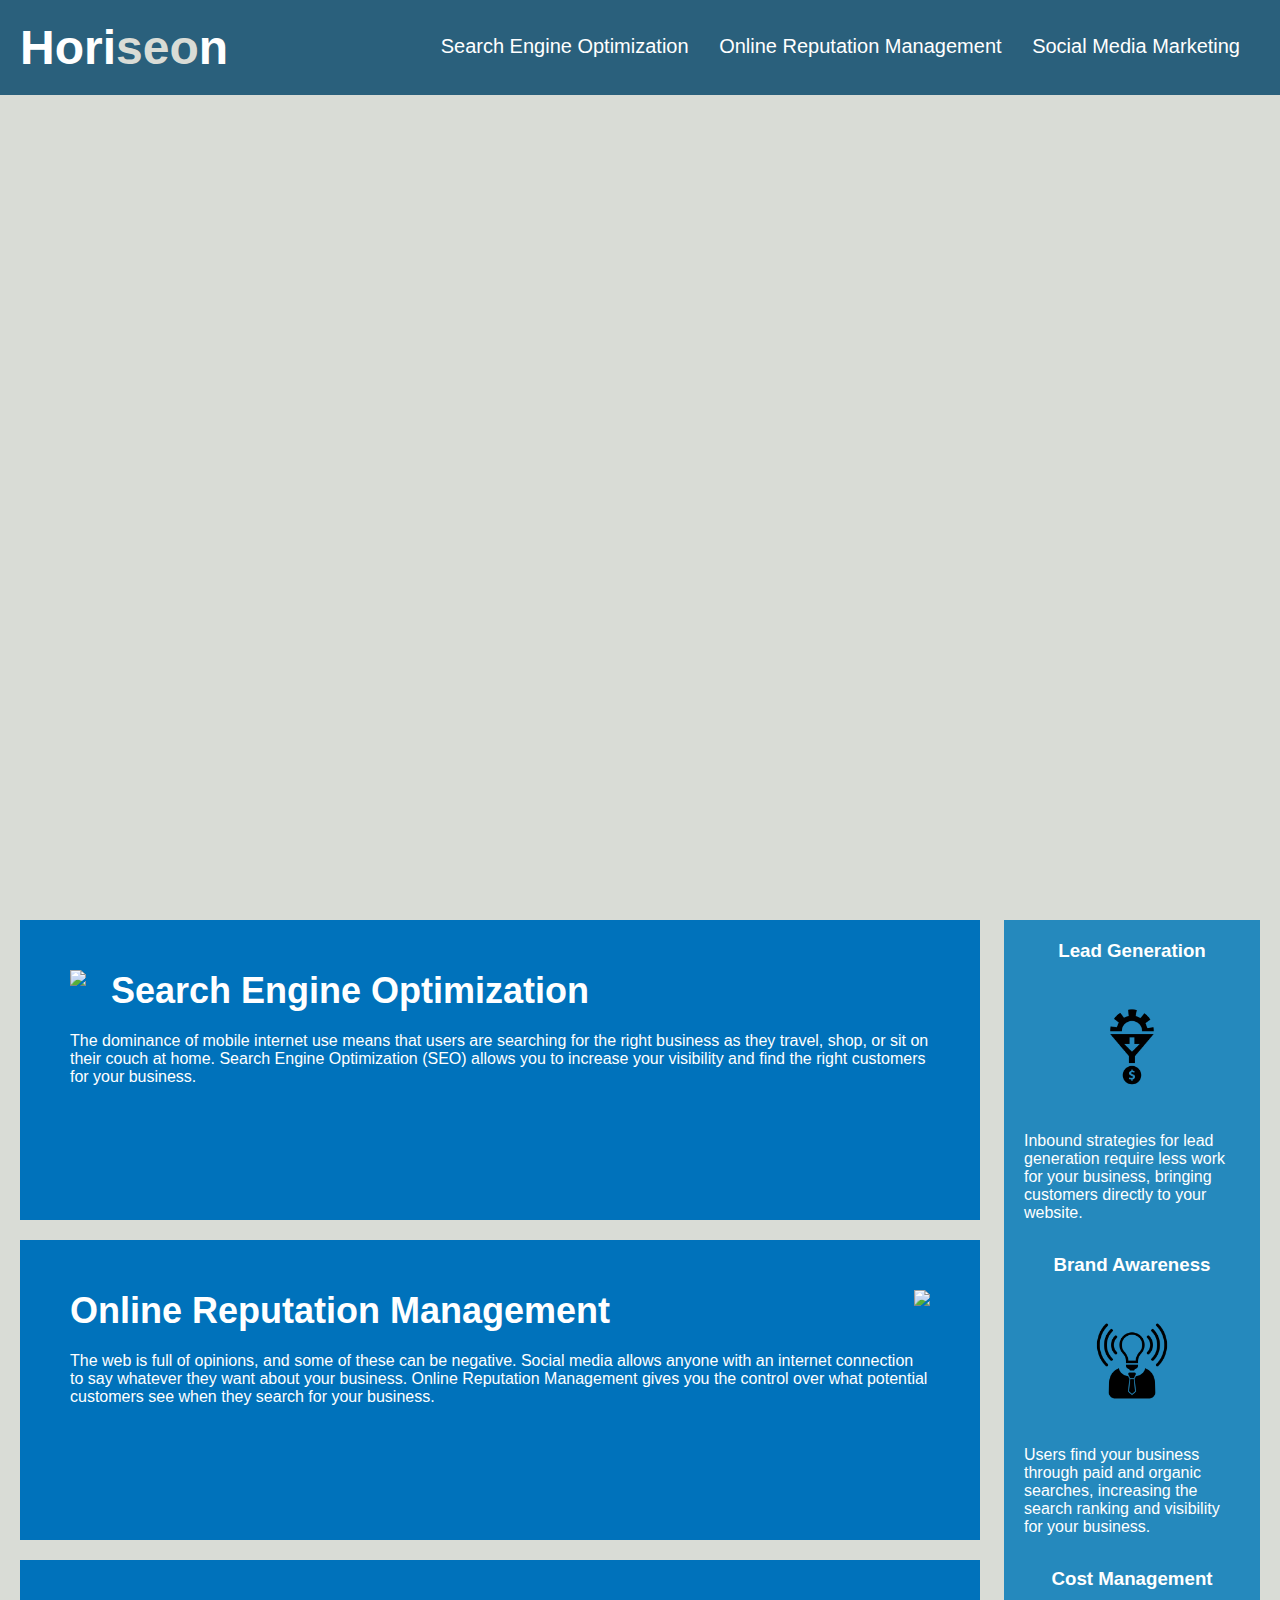
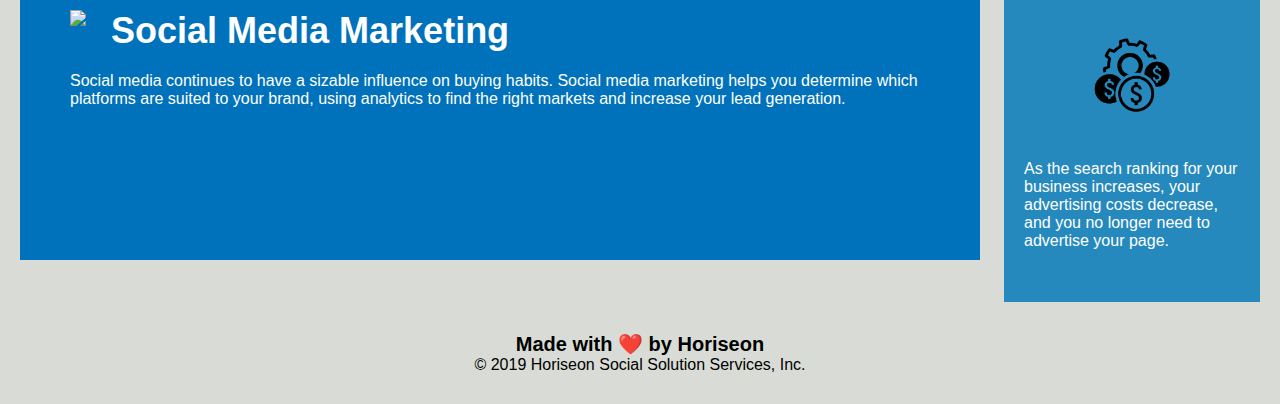
==== Develop/index.html @ 9dfdff75 "broke html into sections" ====
<!DOCTYPE html>
<html lang="en-us">

<head>
    <meta charset="UTF-8" />
    <link rel="stylesheet" href="./assets/css/style.css">
    <title>website</title>
</head>

<body>
    <!--Header Section-->
    <div class="header">
        <h1>Hori<span class="seo">seo</span>n</h1>
        <div>
            <ul>
                <li>
                    <a href="#search-engine-optimization">Search Engine Optimization</a>
                </li>
                <li>
                    <a href="#online-reputation-management">Online Reputation Management</a>
                </li>
                <li>
                    <a href="#social-media-marketing">Social Media Marketing</a>
                </li>
            </ul>
        </div>
    </div>
    <!--End Header Section-->

    <!--Hero Section-->
    <div class="hero"></div>
    <div class="content">
        <div class="search-engine-optimization">
            <img src="./assets/images/search-engine-optimization.jpg" class="float-left" />
            <h2>Search Engine Optimization</h2>
            <p>
                The dominance of mobile internet use means that users are searching for the right business as they travel, shop, or sit on their couch at home. Search Engine Optimization (SEO) allows you to increase your visibility and find the right customers for your business.
            </p>
        </div>
        <div id="online-reputation-management" class="online-reputation-management">
            <img src="./assets/images/online-reputation-management.jpg" class="float-right" />
            <h2>Online Reputation Management</h2>
            <p>
                The web is full of opinions, and some of these can be negative. Social media allows anyone with an internet connection to say whatever they want about your business. Online Reputation Management gives you the control over what potential customers see when they search for your business.
            </p>
        </div>
        <div id="social-media-marketing" class="social-media-marketing">
            <img src="./assets/images/social-media-marketing.jpg" class="float-left" />
            <h2>Social Media Marketing</h2>
            <p>
                Social media continues to have a sizable influence on buying habits. Social media marketing helps you determine which platforms are suited to your brand, using analytics to find the right markets and increase your lead generation.
            </p>
        </div>
    </div>
    <!--End Hero-->

    <!--Benefits Section-->
    <div class="benefits">
        <div class="benefit-lead">
            <h3>Lead Generation</h3>
            <img src="./assets/images/lead-generation.png" />
            <p>
                Inbound strategies for lead generation require less work for your business, bringing customers directly to your website.
            </p>
        </div>
        <div class="benefit-brand">
            <h3>Brand Awareness</h3>
            <img src="./assets/images/brand-awareness.png" />
            <p>
                Users find your business through paid and organic searches, increasing the search ranking and visibility for your business.
            </p>
        </div>
        <div class="benefit-cost">
            <h3>Cost Management</h3>
            <img src="./assets/images/cost-management.png"></img>
            <p>
                As the search ranking for your business increases, your advertising costs decrease, and you no longer need to advertise your page.
            </p>
        </div>
    </div>
    <!--End Benefits-->

    <!--Footer Section-->
    <div class="footer">
        <h2>Made with ❤️️ by Horiseon</h2>
        <p>
            &copy; 2019 Horiseon Social Solution Services, Inc.
        </p>
    </div>
    <!--End Footer-->
</body>

</html>
---- Develop/assets/css/style.css ----
* {
    box-sizing: border-box;
    padding: 0;
    margin: 0;
}

body {
    background-color: #d9dcd6;
}

.header {
    padding: 20px;
    font-family: 'Trebuchet MS', 'Lucida Sans Unicode', 'Lucida Grande', 'Lucida Sans', Arial, sans-serif;
    background-color: #2a607c;
    color: #ffffff;
}

.header h1 {
    display: inline-block;
    font-size: 48px;
}

.header h1 .seo {
    color: #d9dcd6;
}

.header div {
    padding-top: 15px;
    margin-right: 20px;
    float: right;
    font-family: 'Gill Sans', 'Gill Sans MT', Calibri, 'Trebuchet MS', sans-serif;
    font-size: 20px;
}

.header div ul {
    list-style-type: none;
}

.header div ul li {
    display: inline-block;
    margin-left: 25px;
}

a {
    color: #ffffff;
    text-decoration: none;
}

p {
    font-size: 16px;
}

.hero {
    height: 800px;
    width: 100%;
    margin-bottom: 25px;
    background-image: url("../images/digital-marketing-meeting.jpg");
    background-size: cover;
    background-position: center;
}

.float-left {
    float: left;
    margin-right: 25px;
}

.float-right {
    float: right;
    margin-left: 25px;
}

.content {
    width: 75%;
    display: inline-block;
    margin-left: 20px;
}

.benefits {
    margin-right: 20px;
    padding: 20px;
    clear: both;
    float: right;
    width: 20%;
    height: 100%;
    font-family: 'Gill Sans', 'Gill Sans MT', Calibri, 'Trebuchet MS', sans-serif;
    background-color: #2589bd;
}

.benefit-lead {
    margin-bottom: 32px;
    color: #ffffff;
}

.benefit-brand {
    margin-bottom: 32px;
    color: #ffffff;
}

.benefit-cost {
    margin-bottom: 32px;
    color: #ffffff;
}

.benefit-lead h3 {
    margin-bottom: 10px;
    text-align: center;
}

.benefit-brand h3 {
    margin-bottom: 10px;
    text-align: center;
}

.benefit-cost h3 {
    margin-bottom: 10px;
    text-align: center;
}

.benefit-lead img {
    display: block;
    margin: 10px auto;
    max-width: 150px;
}

.benefit-brand img {
    display: block;
    margin: 10px auto;
    max-width: 150px;
}

.benefit-cost img {
    display: block;
    margin: 10px auto;
    max-width: 150px;
}

.search-engine-optimization {
    margin-bottom: 20px;
    padding: 50px;
    height: 300px;
    font-family: 'Gill Sans', 'Gill Sans MT', Calibri, 'Trebuchet MS', sans-serif;
    background-color: #0072bb;
    color: #ffffff;
}

.online-reputation-management {
    margin-bottom: 20px;
    padding: 50px;
    height: 300px;
    font-family: 'Gill Sans', 'Gill Sans MT', Calibri, 'Trebuchet MS', sans-serif;
    background-color: #0072bb;
    color: #ffffff;
}

.social-media-marketing {
    margin-bottom: 20px;
    padding: 50px;
    height: 300px;
    font-family: 'Gill Sans', 'Gill Sans MT', Calibri, 'Trebuchet MS', sans-serif;
    background-color: #0072bb;
    color: #ffffff;
}

.search-engine-optimization img {
    max-height: 200px;
}

.online-reputation-management img {
    max-height: 200px;
}

.social-media-marketing img {
    max-height: 200px;
}

.search-engine-optimization h2 {
    margin-bottom: 20px;
    font-size: 36px;
}

.online-reputation-management h2 {
    margin-bottom: 20px;
    font-size: 36px;
}

.social-media-marketing h2 {
    margin-bottom: 20px;
    font-size: 36px;
}

.footer {
    padding: 30px;
    clear: both;
    font-family: 'Trebuchet MS', 'Lucida Sans Unicode', 'Lucida Grande', 'Lucida Sans', Arial, sans-serif;
    text-align: center;
}

.footer h2 {
    font-size: 20px;
}
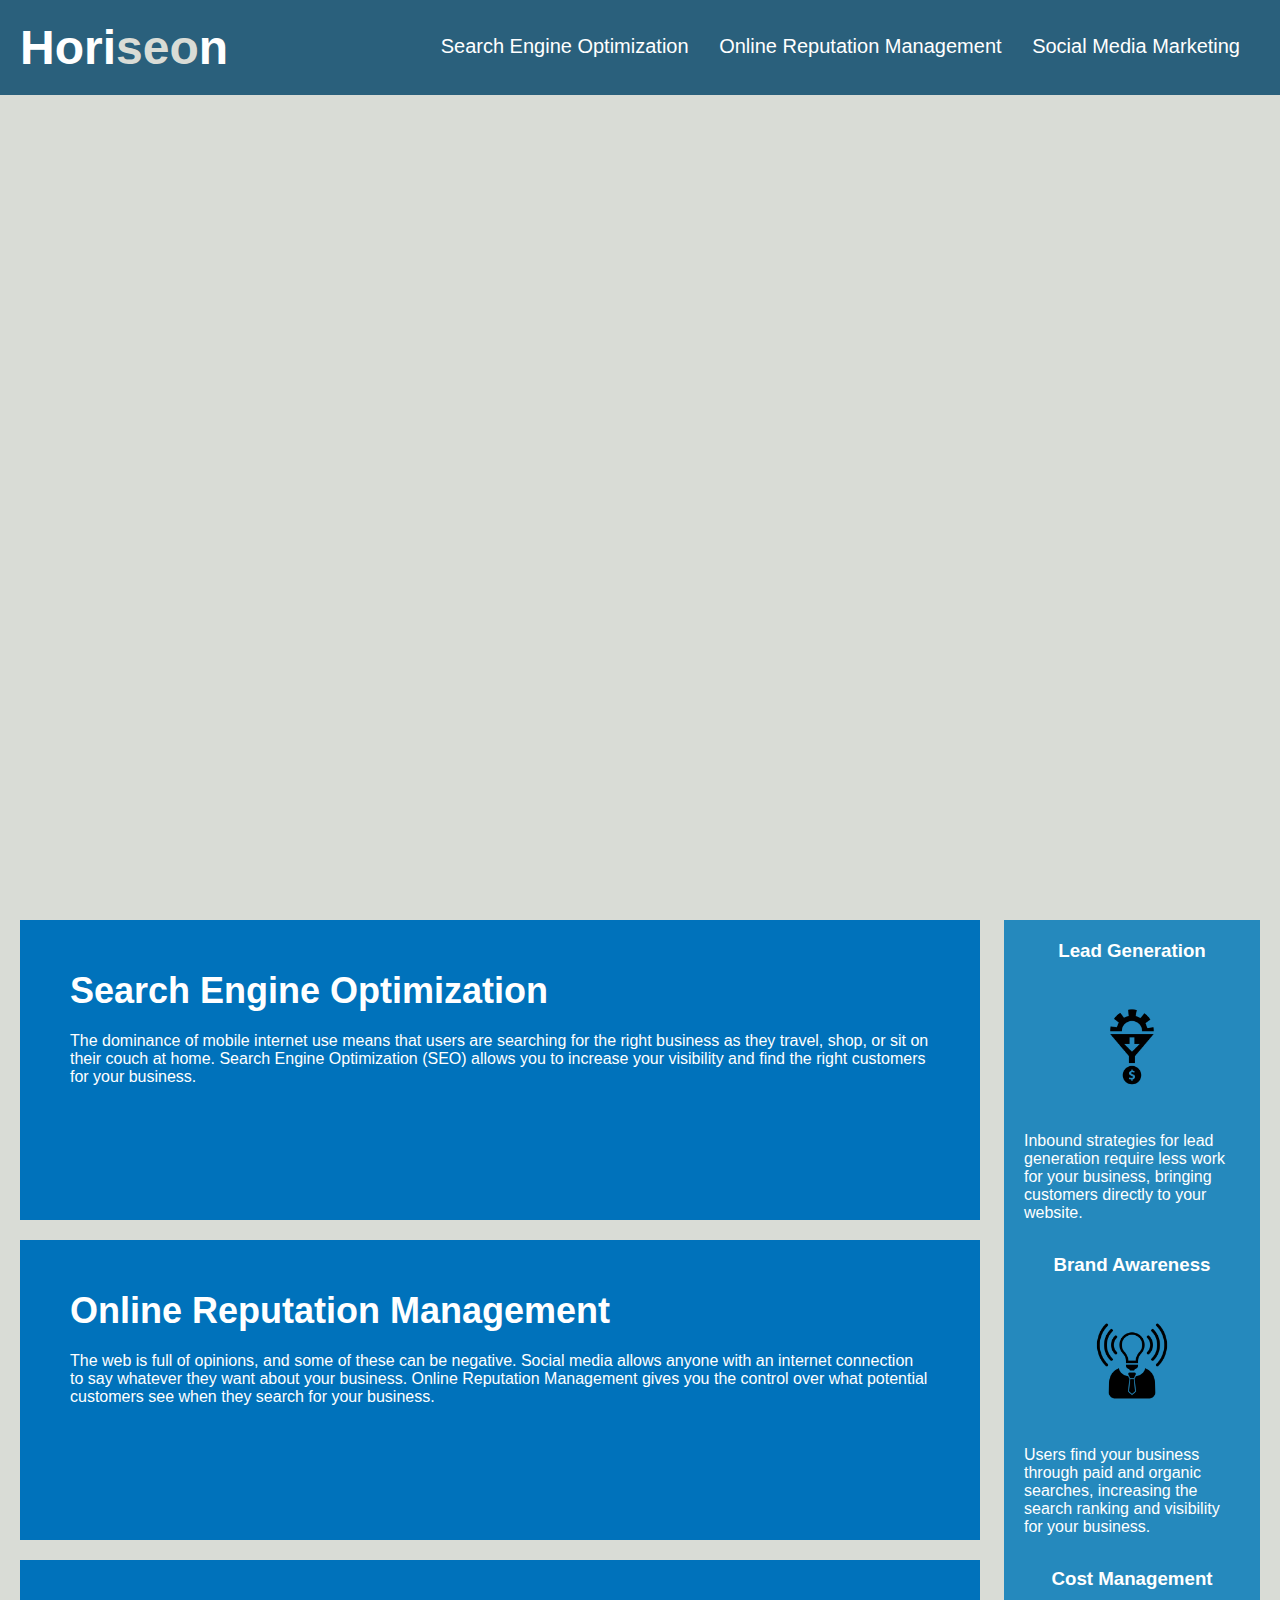
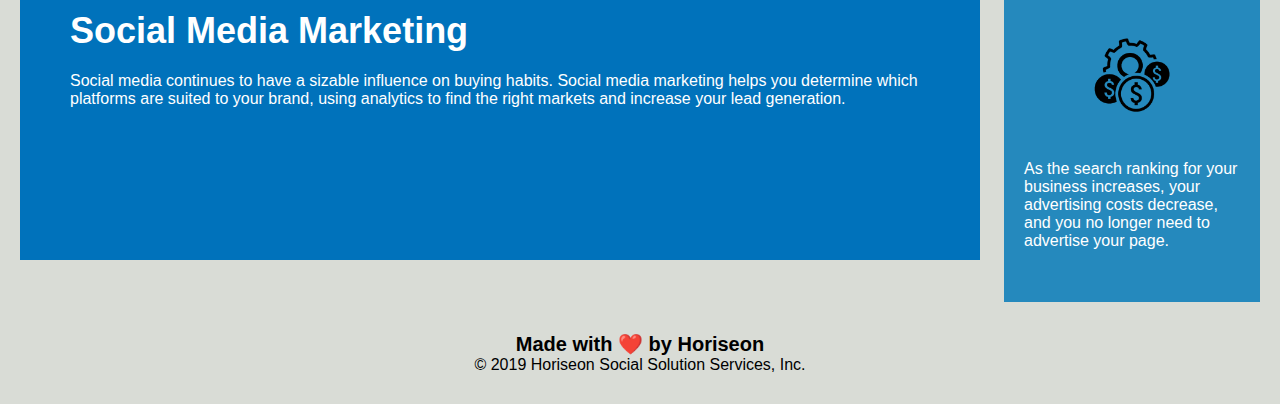
==== commit 51521088: "simplified content and changed benifits to aside" ====
--- a/Develop/index.html
+++ b/Develop/index.html
@@ -4,7 +4,7 @@
 <head>
     <meta charset="UTF-8" />
     <link rel="stylesheet" href="./assets/css/style.css">
-    <title>website</title>
+    <title>Horiseon</title>
 </head>
 
 <body>
@@ -30,22 +30,22 @@
     <!--Hero Section-->
     <div class="hero"></div>
     <div class="content">
-        <div class="search-engine-optimization">
-            <img src="./assets/images/search-engine-optimization.jpg" class="float-left" />
+        <div id="search-engine-optimization" class="search-engine-optimization">
+            <img src="./assets/images/search-engine-optimization.jpg" class="float-left" alt="" />
             <h2>Search Engine Optimization</h2>
             <p>
                 The dominance of mobile internet use means that users are searching for the right business as they travel, shop, or sit on their couch at home. Search Engine Optimization (SEO) allows you to increase your visibility and find the right customers for your business.
             </p>
         </div>
         <div id="online-reputation-management" class="online-reputation-management">
-            <img src="./assets/images/online-reputation-management.jpg" class="float-right" />
+            <img src="./assets/images/online-reputation-management.jpg" class="float-right" alt="" />
             <h2>Online Reputation Management</h2>
             <p>
                 The web is full of opinions, and some of these can be negative. Social media allows anyone with an internet connection to say whatever they want about your business. Online Reputation Management gives you the control over what potential customers see when they search for your business.
             </p>
         </div>
         <div id="social-media-marketing" class="social-media-marketing">
-            <img src="./assets/images/social-media-marketing.jpg" class="float-left" />
+            <img src="./assets/images/social-media-marketing.jpg" class="float-left" alt="" />
             <h2>Social Media Marketing</h2>
             <p>
                 Social media continues to have a sizable influence on buying habits. Social media marketing helps you determine which platforms are suited to your brand, using analytics to find the right markets and increase your lead generation.
@@ -55,29 +55,29 @@
     <!--End Hero-->
 
     <!--Benefits Section-->
-    <div class="benefits">
+    <aside>
         <div class="benefit-lead">
             <h3>Lead Generation</h3>
-            <img src="./assets/images/lead-generation.png" />
+            <img src="./assets/images/lead-generation.png" alt="" />
             <p>
                 Inbound strategies for lead generation require less work for your business, bringing customers directly to your website.
             </p>
         </div>
         <div class="benefit-brand">
             <h3>Brand Awareness</h3>
-            <img src="./assets/images/brand-awareness.png" />
+            <img src="./assets/images/brand-awareness.png" alt="" />
             <p>
                 Users find your business through paid and organic searches, increasing the search ranking and visibility for your business.
             </p>
         </div>
         <div class="benefit-cost">
             <h3>Cost Management</h3>
-            <img src="./assets/images/cost-management.png"></img>
+            <img src="./assets/images/cost-management.png" alt="" />
             <p>
                 As the search ranking for your business increases, your advertising costs decrease, and you no longer need to advertise your page.
             </p>
         </div>
-    </div>
+    </aside>
     <!--End Benefits-->
 
     <!--Footer Section-->
--- a/Develop/assets/css/style.css
+++ b/Develop/assets/css/style.css
@@ -8,6 +8,7 @@
     background-color: #d9dcd6;
 }
 
+/* Header Section */
 .header {
     padding: 20px;
     font-family: 'Trebuchet MS', 'Lucida Sans Unicode', 'Lucida Grande', 'Lucida Sans', Arial, sans-serif;
@@ -45,7 +46,9 @@
     color: #ffffff;
     text-decoration: none;
 }
+/* End Header */
 
+/* Hero and p*/
 p {
     font-size: 16px;
 }
@@ -58,6 +61,14 @@
     background-size: cover;
     background-position: center;
 }
+/* End Hero */
+
+/* Content Section */
+.content {
+    width: 75%;
+    display: inline-block;
+    margin-left: 20px;
+}
 
 .float-left {
     float: left;
@@ -69,13 +80,27 @@
     margin-left: 25px;
 }
 
-.content {
-    width: 75%;
-    display: inline-block;
-    margin-left: 20px;
+.search-engine-optimization, .online-reputation-management, .social-media-marketing {
+    margin-bottom: 20px;
+    padding: 50px;
+    height: 300px;
+    font-family: 'Gill Sans', 'Gill Sans MT', Calibri, 'Trebuchet MS', sans-serif;
+    background-color: #0072bb;
+    color: #ffffff;
 }
 
-.benefits {
+.search-engine-optimization img, .online-reputation-management img, .social-media-marketing img {
+    max-height: 200px;
+}
+
+.search-engine-optimization h2, .online-reputation-management h2, .social-media-marketing h2 {
+    margin-bottom: 20px;
+    font-size: 36px;
+}
+/* End Content */
+
+/* Aside Section */
+aside {
     margin-right: 20px;
     padding: 20px;
     clear: both;
@@ -133,61 +158,9 @@
     margin: 10px auto;
     max-width: 150px;
 }
+/* End Aside */
 
-.search-engine-optimization {
-    margin-bottom: 20px;
-    padding: 50px;
-    height: 300px;
-    font-family: 'Gill Sans', 'Gill Sans MT', Calibri, 'Trebuchet MS', sans-serif;
-    background-color: #0072bb;
-    color: #ffffff;
-}
-
-.online-reputation-management {
-    margin-bottom: 20px;
-    padding: 50px;
-    height: 300px;
-    font-family: 'Gill Sans', 'Gill Sans MT', Calibri, 'Trebuchet MS', sans-serif;
-    background-color: #0072bb;
-    color: #ffffff;
-}
-
-.social-media-marketing {
-    margin-bottom: 20px;
-    padding: 50px;
-    height: 300px;
-    font-family: 'Gill Sans', 'Gill Sans MT', Calibri, 'Trebuchet MS', sans-serif;
-    background-color: #0072bb;
-    color: #ffffff;
-}
-
-.search-engine-optimization img {
-    max-height: 200px;
-}
-
-.online-reputation-management img {
-    max-height: 200px;
-}
-
-.social-media-marketing img {
-    max-height: 200px;
-}
-
-.search-engine-optimization h2 {
-    margin-bottom: 20px;
-    font-size: 36px;
-}
-
-.online-reputation-management h2 {
-    margin-bottom: 20px;
-    font-size: 36px;
-}
-
-.social-media-marketing h2 {
-    margin-bottom: 20px;
-    font-size: 36px;
-}
-
+/* Footer Section */
 .footer {
     padding: 30px;
     clear: both;
@@ -198,3 +171,4 @@
 .footer h2 {
     font-size: 20px;
 }
+/* End Footer */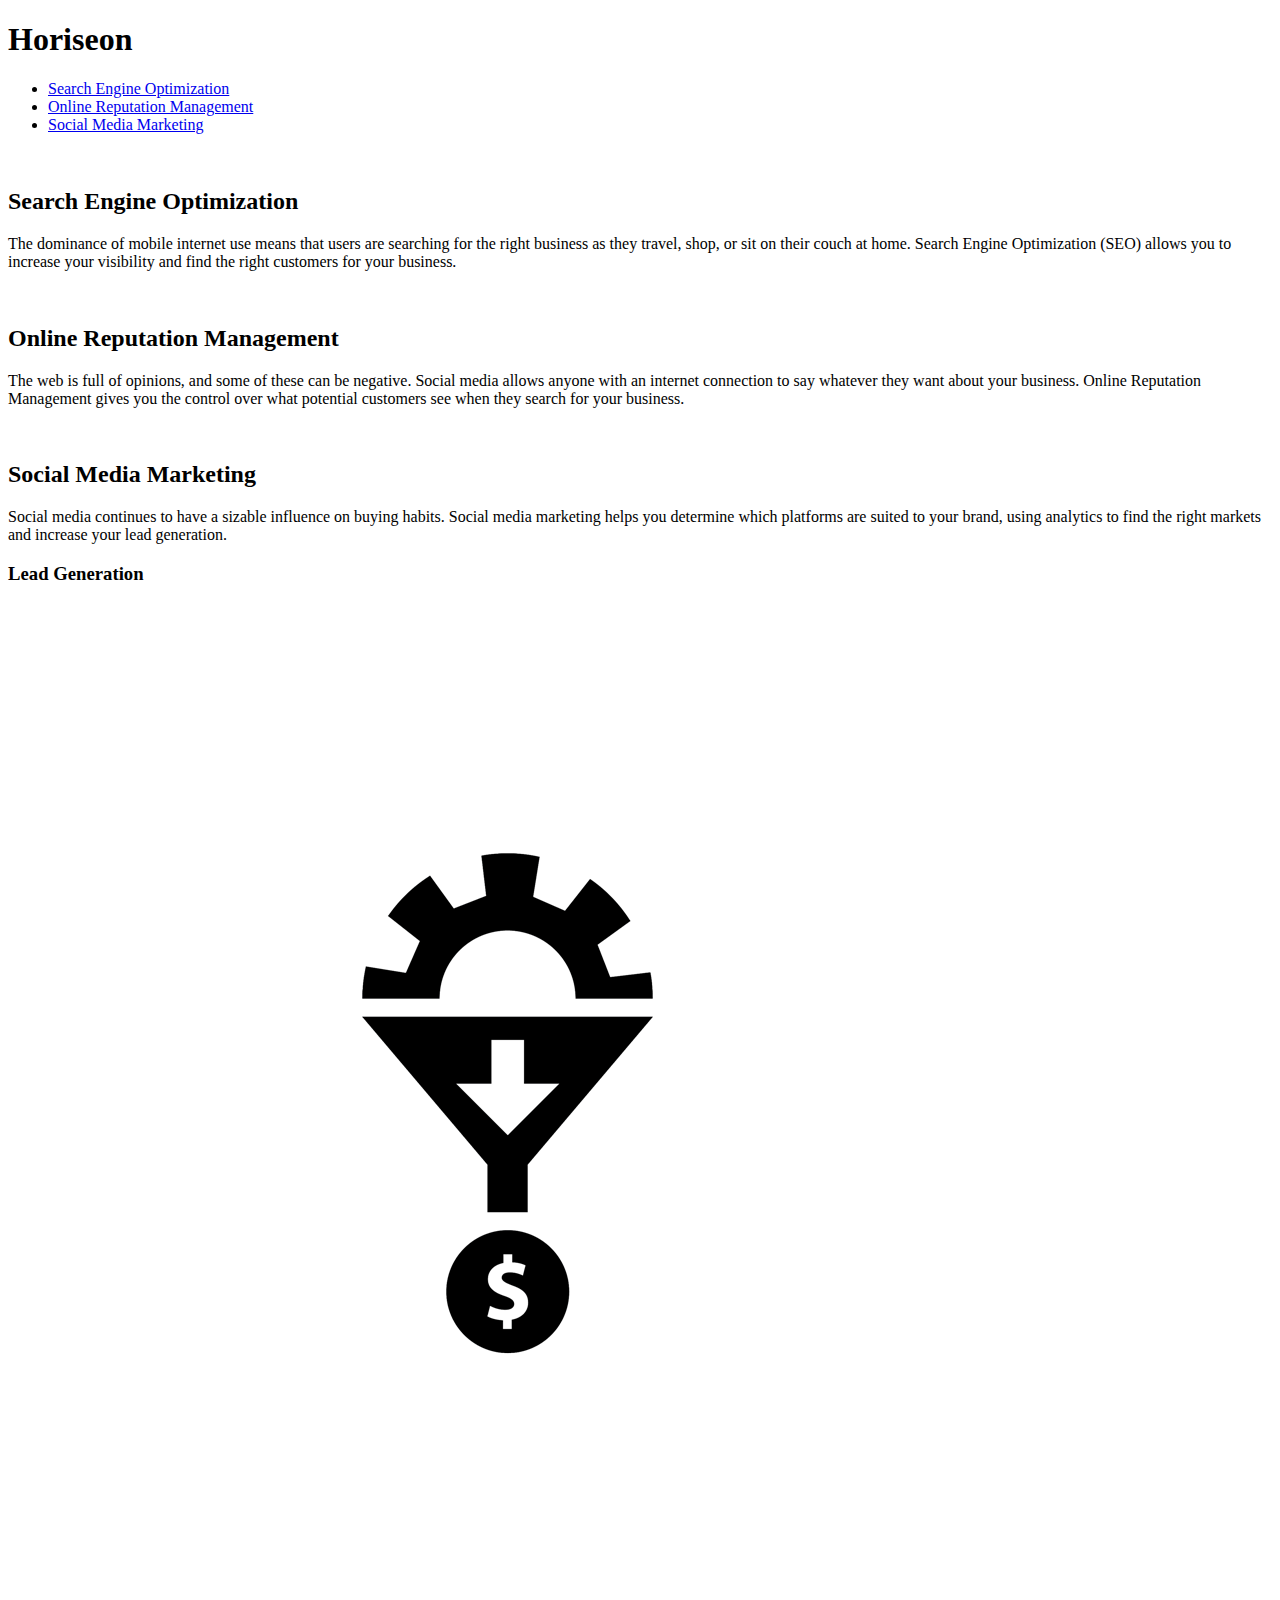
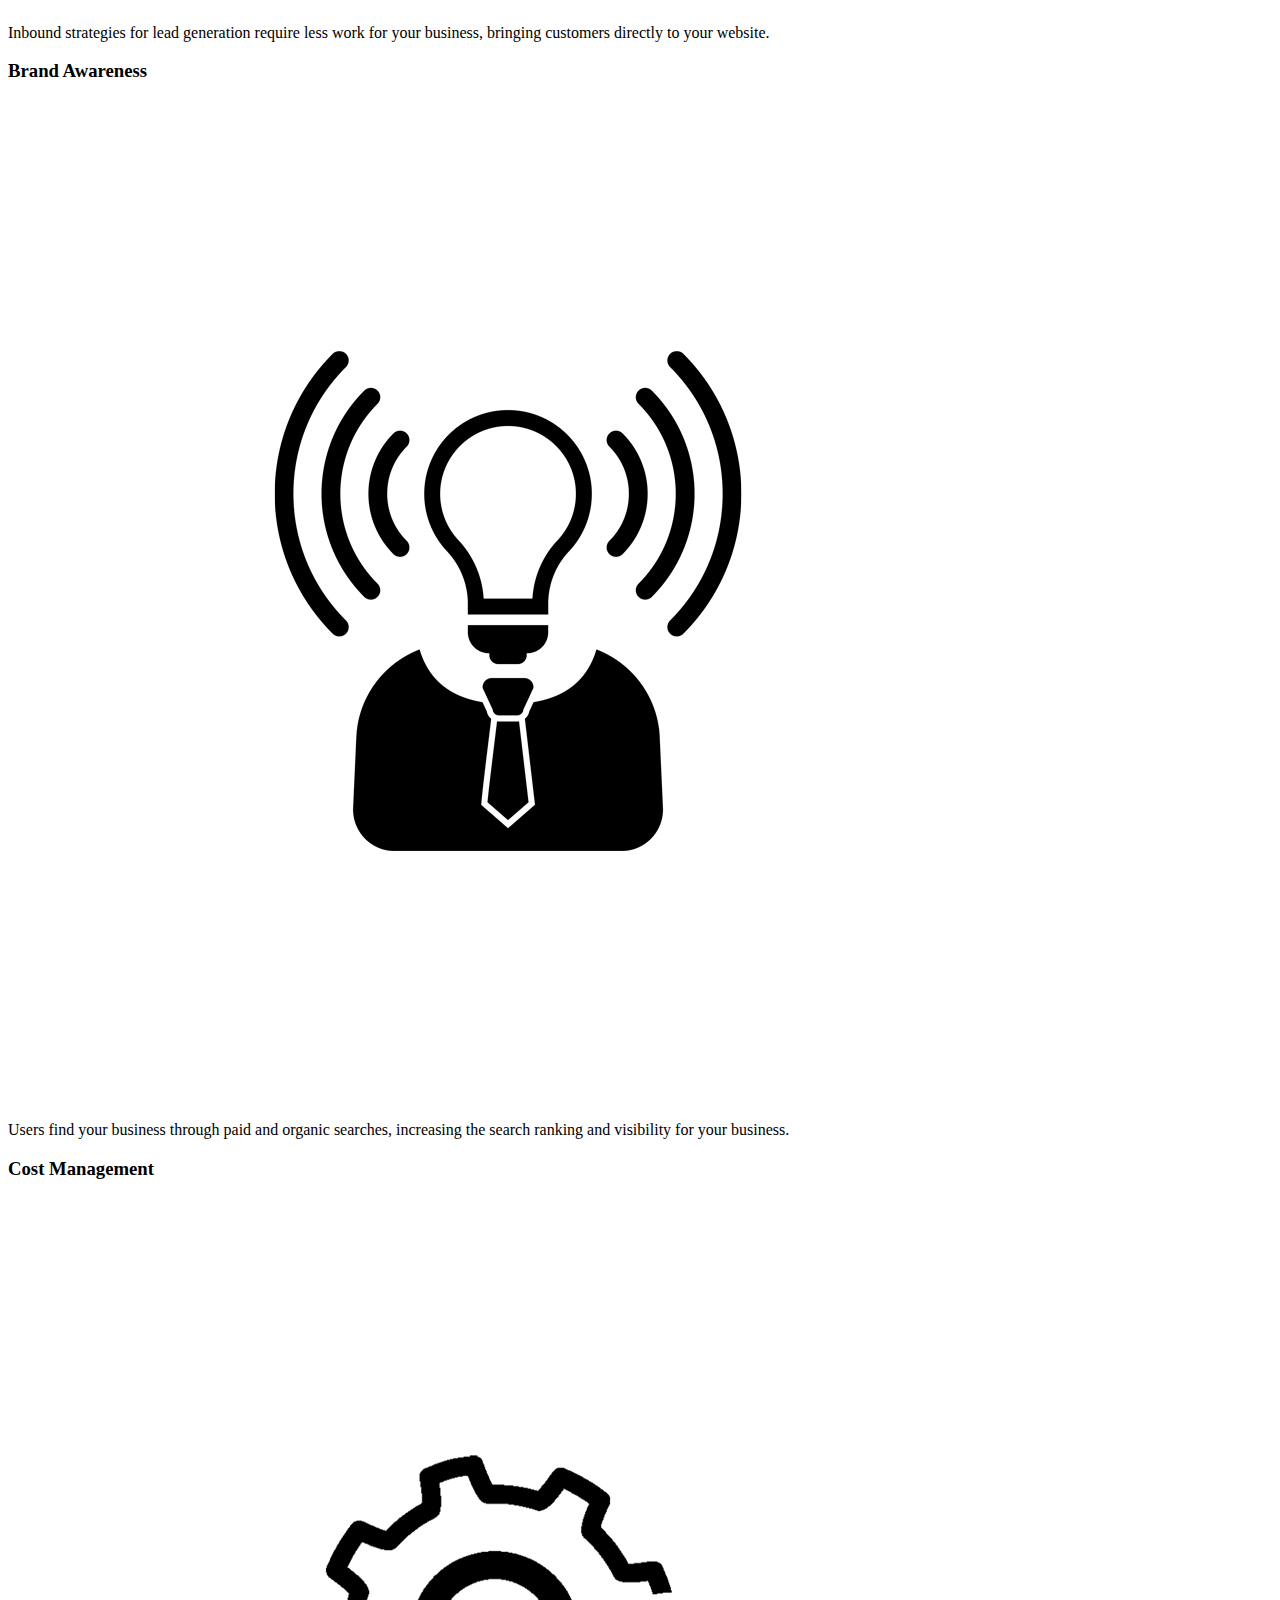
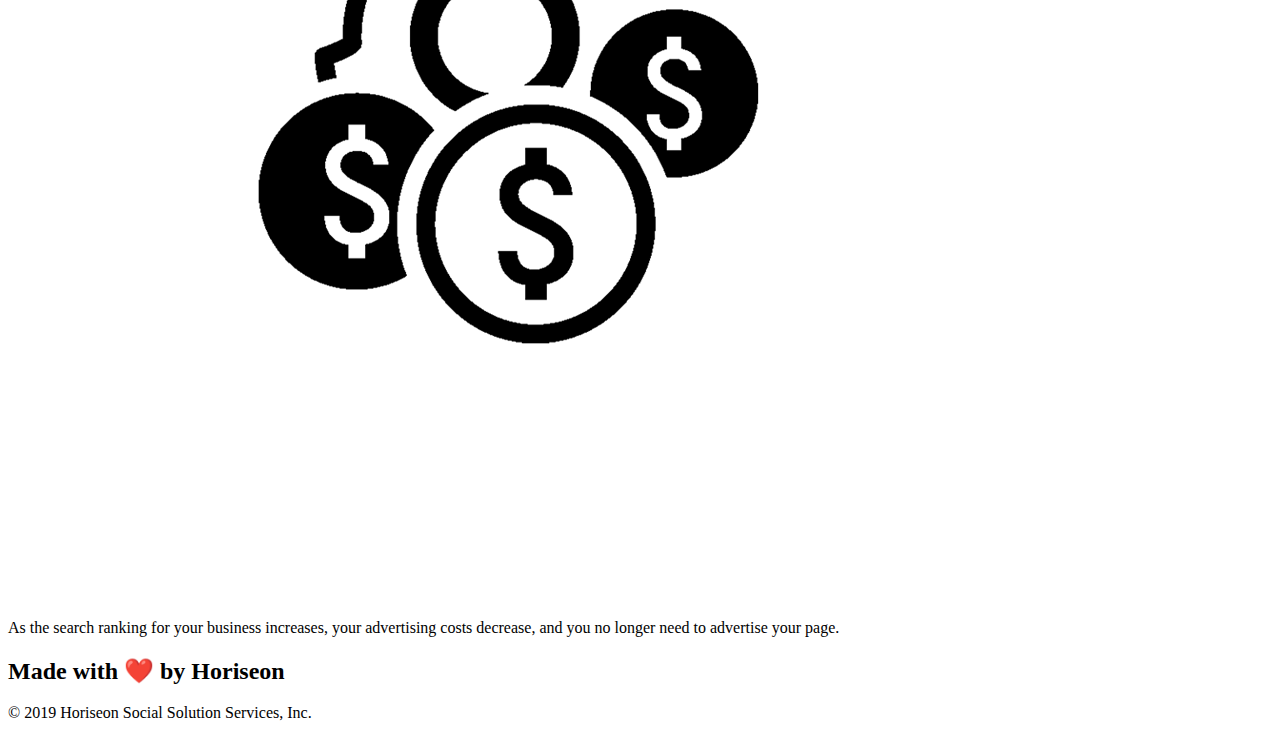
==== commit 940125e9: "correted css link" ====
--- a/Develop/index.html
+++ b/Develop/index.html
@@ -3,7 +3,7 @@
 
 <head>
     <meta charset="UTF-8" />
-    <link rel="stylesheet" href="./assets/css/style.css">
+    <link rel="stylesheet" href="../style.css">
     <title>Horiseon</title>
 </head>
 
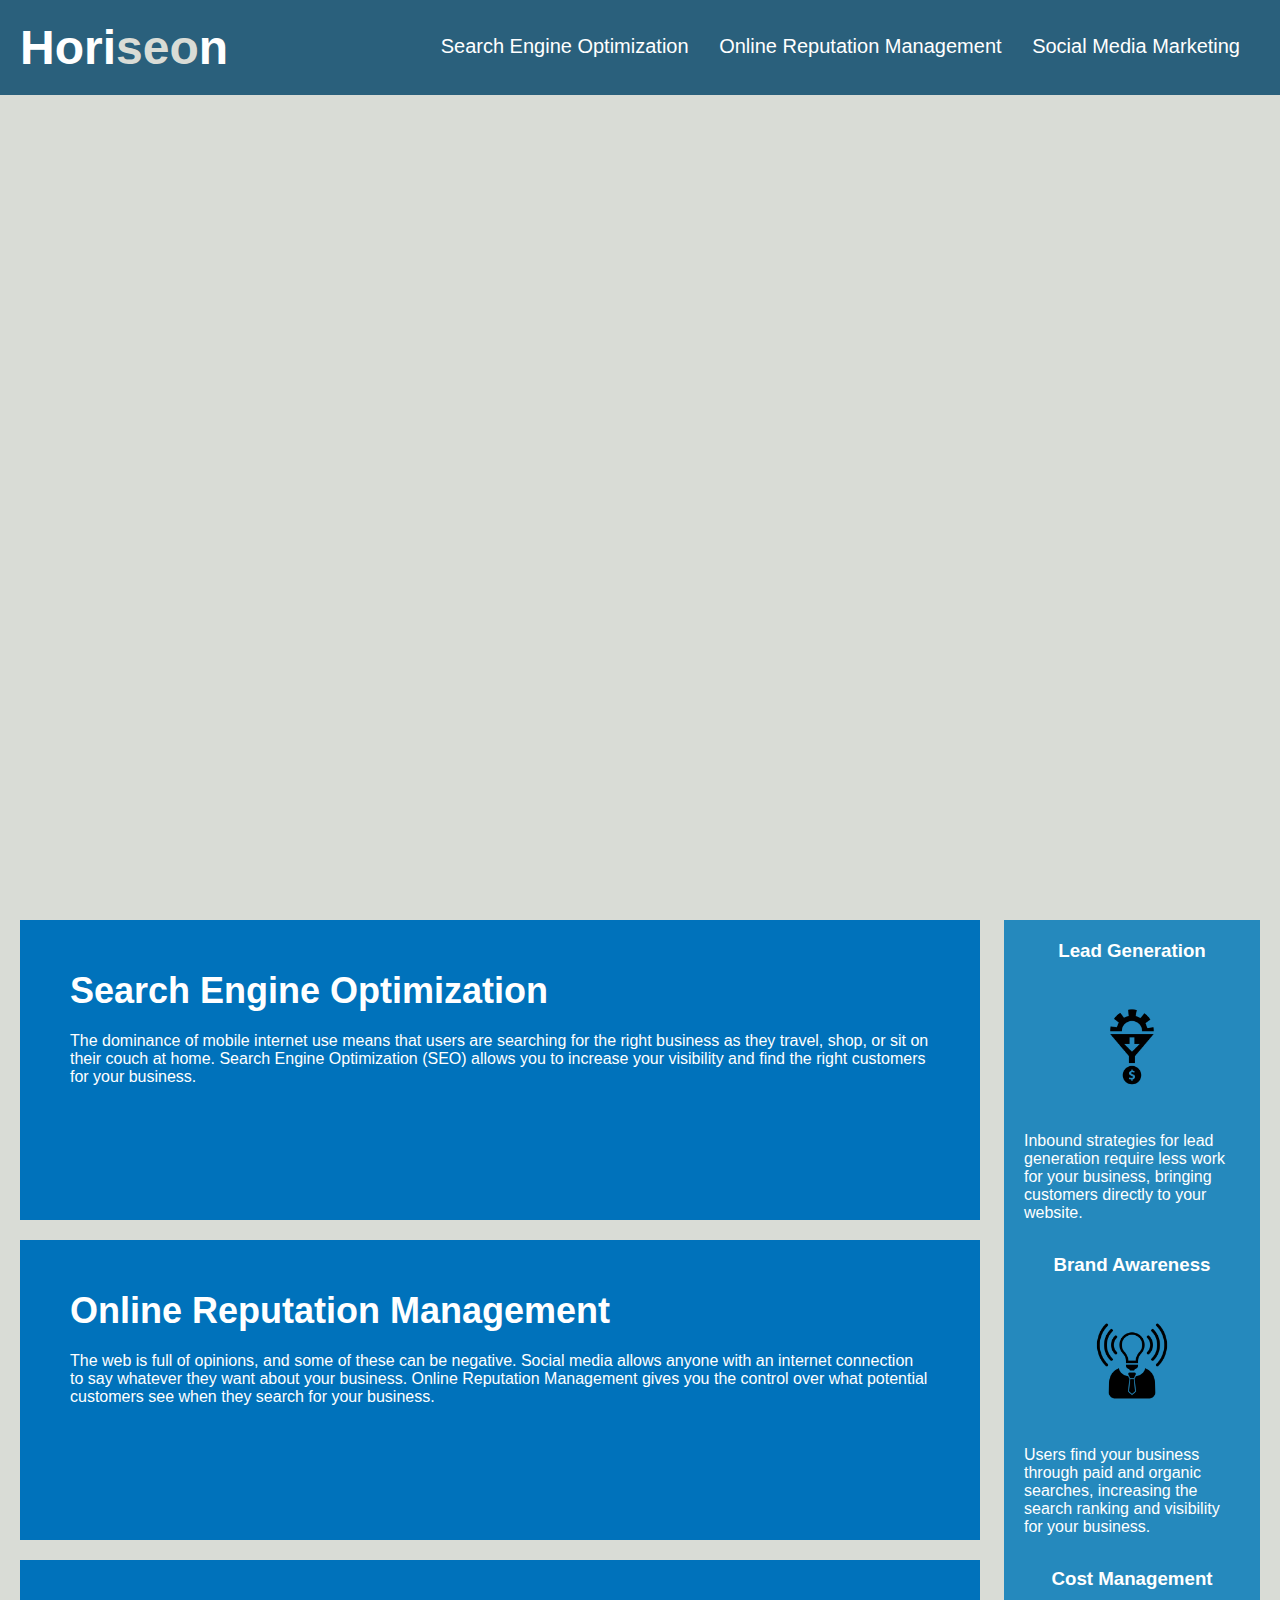
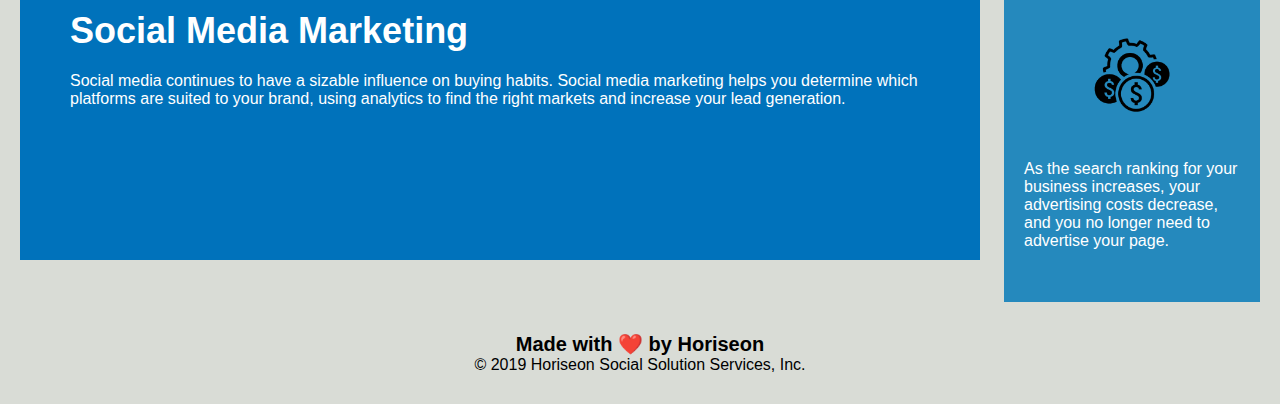
==== commit e9e5a7f6: "moved css to assets folder" ====
--- a/Develop/index.html
+++ b/Develop/index.html
@@ -3,7 +3,7 @@
 
 <head>
     <meta charset="UTF-8" />
-    <link rel="stylesheet" href="../style.css">
+    <link rel="stylesheet" href="./assets/css/style.css">
     <title>Horiseon</title>
 </head>
 
--- a/Develop/assets/css/style.css
+++ b/Develop/assets/css/style.css
@@ -0,0 +1,142 @@
+* {
+    box-sizing: border-box;
+    padding: 0;
+    margin: 0;
+}
+
+body {
+    background-color: #d9dcd6;
+}
+
+/* Header Section */
+.header {
+    padding: 20px;
+    font-family: 'Trebuchet MS', 'Lucida Sans Unicode', 'Lucida Grande', 'Lucida Sans', Arial, sans-serif;
+    background-color: #2a607c;
+    color: #ffffff;
+}
+
+.header h1 {
+    display: inline-block;
+    font-size: 48px;
+}
+
+.header h1 .seo {
+    color: #d9dcd6;
+}
+
+.header div {
+    padding-top: 15px;
+    margin-right: 20px;
+    float: right;
+    font-family: 'Gill Sans', 'Gill Sans MT', Calibri, 'Trebuchet MS', sans-serif;
+    font-size: 20px;
+}
+
+.header div ul {
+    list-style-type: none;
+}
+
+.header div ul li {
+    display: inline-block;
+    margin-left: 25px;
+}
+
+a {
+    color: #ffffff;
+    text-decoration: none;
+}
+/* End Header */
+
+/* Hero and p*/
+p {
+    font-size: 16px;
+}
+
+.hero {
+    height: 800px;
+    width: 100%;
+    margin-bottom: 25px;
+    background-image: url("../images/digital-marketing-meeting.jpg");
+    background-size: cover;
+    background-position: center;
+}
+/* End Hero */
+
+/* Content Section */
+.content {
+    width: 75%;
+    display: inline-block;
+    margin-left: 20px;
+}
+
+.float-left {
+    float: left;
+    margin-right: 25px;
+}
+
+.float-right {
+    float: right;
+    margin-left: 25px;
+}
+
+.search-engine-optimization, .online-reputation-management, .social-media-marketing {
+    margin-bottom: 20px;
+    padding: 50px;
+    height: 300px;
+    font-family: 'Gill Sans', 'Gill Sans MT', Calibri, 'Trebuchet MS', sans-serif;
+    background-color: #0072bb;
+    color: #ffffff;
+}
+
+.search-engine-optimization img, .online-reputation-management img, .social-media-marketing img {
+    max-height: 200px;
+}
+
+.search-engine-optimization h2, .online-reputation-management h2, .social-media-marketing h2 {
+    margin-bottom: 20px;
+    font-size: 36px;
+}
+/* End Content */
+
+/* Aside Section */
+aside {
+    margin-right: 20px;
+    padding: 20px;
+    clear: both;
+    float: right;
+    width: 20%;
+    height: 100%;
+    font-family: 'Gill Sans', 'Gill Sans MT', Calibri, 'Trebuchet MS', sans-serif;
+    background-color: #2589bd;
+}
+
+.benefit-lead, .benefit-brand, .benefit-cost {
+    margin-bottom: 32px;
+    color: #ffffff;
+}
+
+.benefit-lead h3, .benefit-brand h3, .benefit-cost h3 {
+    margin-bottom: 10px;
+    text-align: center;
+}
+
+.benefit-lead img, .benefit-brand img, .benefit-cost img {
+    display: block;
+    margin: 10px auto;
+    max-width: 150px;
+}
+/* End Aside */
+
+/* Footer Section */
+.footer {
+    padding: 30px;
+    clear: both;
+    font-family: 'Trebuchet MS', 'Lucida Sans Unicode', 'Lucida Grande', 'Lucida Sans', Arial, sans-serif;
+    text-align: center;
+}
+
+.footer h2 {
+    font-size: 20px;
+}
+/* End Footer */